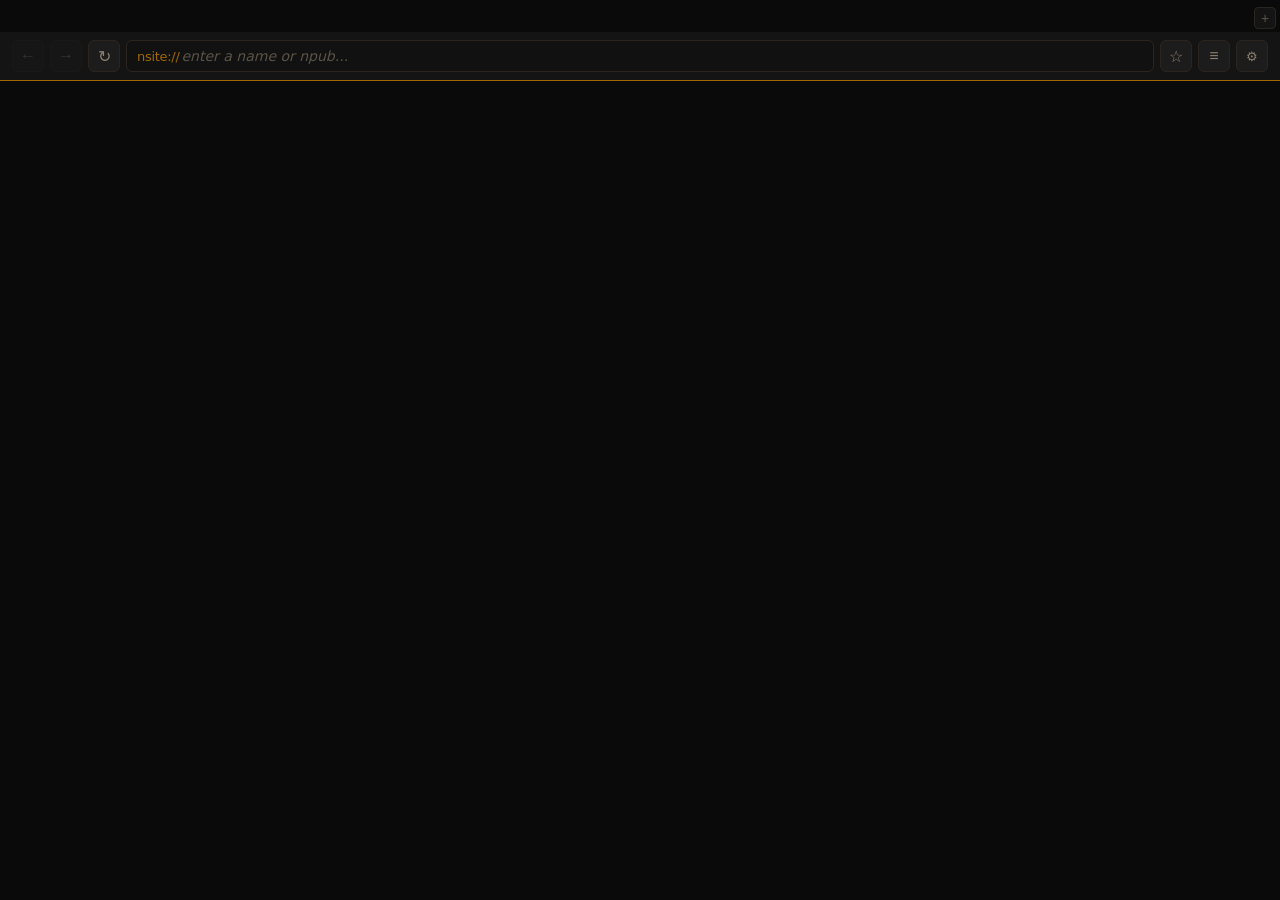
==== crates/titan-app/ui/chrome.html @ 6f721b6b "feat: tabs, dev console forwarding, overlay titlebar, doc audit Browser: - Multi-tab support — each " ====
<!DOCTYPE html>
<html lang="en">
<head>
  <meta charset="UTF-8">
  <meta name="viewport" content="width=device-width, initial-scale=1.0">
  <title>Titan</title>
  <link rel="stylesheet" href="chrome.css">
</head>
<body>
  <!-- Tab strip (top, drag region) -->
  <div id="tab-strip" data-tauri-drag-region>
    <div id="tab-list" data-tauri-drag-region></div>
    <button id="btn-new-tab" title="New Tab (Cmd+T)">+</button>
  </div>

  <div id="toolbar">
    <button id="btn-back" title="Back" disabled>&#x2190;</button>
    <button id="btn-forward" title="Forward" disabled>&#x2192;</button>
    <button id="btn-refresh" title="Refresh">&#x21BB;</button>
    <div id="address-bar-container">
      <span id="scheme-badge">nsite://</span>
      <input
        id="address-bar"
        type="text"
        spellcheck="false"
        autocomplete="off"
        placeholder="enter a name or npub..."
      >
    </div>
    <button id="btn-star" title="Bookmark (Cmd+D)">&#x2606;</button>
    <button id="btn-bookmarks" title="Bookmarks">&#x2261;</button>
    <button id="btn-settings" title="Settings" style="font-size:13px;">&#x2699;</button>
    <button id="btn-console" title="Console (Cmd+Opt+K)" style="font-size:12px;display:none;">&#x2699;</button>
  </div>
  <div id="loading-bar"></div>

  <!-- Side panel -->
  <div id="side-panel" style="display:none;">
    <div id="panel-header">
      <span id="panel-title"></span>
    </div>
    <div id="panel-content">
      <!-- Bookmarks view -->
      <div id="panel-bookmarks" style="display:none;">
        <div id="bookmarks-list"></div>
        <div id="bookmarks-empty">No bookmarks yet. Click ☆ to save a site.</div>
      </div>
      <!-- Dev console view -->
      <div id="panel-console" style="display:none;">
        <div id="console-log"></div>
      </div>
      <!-- Settings view -->
      <div id="panel-settings" style="display:none;">
        <div class="settings-section">
          <label class="settings-label">Relays</label>
          <textarea id="settings-relays" class="settings-textarea" rows="3" spellcheck="false" placeholder="wss://relay.example.com"></textarea>
          <div class="settings-hint">Nostr relays for content resolution (one per line)</div>
        </div>
        <div class="settings-section">
          <label class="settings-label">Discovery Relays</label>
          <textarea id="settings-discovery" class="settings-textarea" rows="2" spellcheck="false" placeholder="wss://purplepag.es"></textarea>
          <div class="settings-hint">NIP-65 relays for relay list lookups (one per line)</div>
        </div>
        <div class="settings-section">
          <label class="settings-label">Blossom Servers</label>
          <textarea id="settings-blossom" class="settings-textarea" rows="2" spellcheck="false" placeholder="https://blossom.example.com"></textarea>
          <div class="settings-hint">Content-addressed blob storage (one per line)</div>
        </div>
        <div class="settings-section">
          <label class="settings-label">Indexer Pubkey</label>
          <input id="settings-indexer" class="settings-input" type="text" spellcheck="false" placeholder="hex pubkey">
          <div class="settings-hint">NSIT name index publisher (hex)</div>
        </div>
        <div class="settings-section">
          <label class="settings-label">Homepage</label>
          <input id="settings-homepage" class="settings-input" type="text" spellcheck="false" placeholder="titan">
          <div class="settings-hint">Default page on startup</div>
        </div>
        <div class="settings-section">
          <button id="settings-save" class="settings-btn">Save</button>
          <button id="settings-reset" class="settings-btn-secondary">Reset to Defaults</button>
        </div>
      </div>
    </div>
  </div>

  <script src="chrome.js"></script>
</body>
</html>
---- crates/titan-app/ui/chrome.css ----
/* Titan chrome — toolbar + side panels */

:root {
  --bg-primary: #0a0a0a;
  --bg-secondary: #141414;
  --bg-tertiary: #1c1c1c;
  --bg-input: #111111;
  --amber: #d48f00;
  --amber-dim: #a06800;
  --amber-glow: #d48f0030;
  --text-primary: #e8e0d4;
  --text-secondary: #8a7f70;
  --text-muted: #5a5348;
  --border: #2a2520;
  --border-focus: #d48f0060;
  --radius: 6px;
  --toolbar-height: 52px;
  --panel-width: 280px;
  --tab-strip-height: 32px;
}

* {
  margin: 0;
  padding: 0;
  box-sizing: border-box;
}

html,
body {
  height: 100%;
  overflow: hidden;
  font-family:
    -apple-system, BlinkMacSystemFont, "Segoe UI", system-ui, sans-serif;
  background: var(--bg-primary);
  color: var(--text-primary);
  -webkit-font-smoothing: antialiased;
  user-select: none;
  -webkit-user-select: none;
  cursor: default;
}

/* ── Toolbar ── */

#toolbar {
  display: flex;
  align-items: center;
  gap: 6px;
  padding: 8px 12px;
  background: var(--bg-secondary);
}

/* toolbar buttons are interactive (not drag targets) */

#toolbar button {
  width: 32px;
  height: 32px;
  border: 1px solid var(--border);
  border-radius: var(--radius);
  background: var(--bg-tertiary);
  color: var(--text-secondary);
  font-size: 16px;
  cursor: pointer;
  display: flex;
  align-items: center;
  justify-content: center;
  transition: all 0.15s ease;
  flex-shrink: 0;
}

#toolbar button:hover:not(:disabled) {
  background: var(--bg-primary);
  color: var(--amber);
  border-color: var(--amber-dim);
}

#toolbar button:active:not(:disabled) {
  transform: scale(0.95);
}

#toolbar button:disabled {
  opacity: 0.3;
  cursor: default;
}

#address-bar-container {
  flex: 1;
  display: flex;
  align-items: center;
  background: var(--bg-input);
  border: 1px solid var(--border);
  border-radius: var(--radius);
  padding: 0 10px;
  height: 32px;
  transition:
    border-color 0.15s ease,
    box-shadow 0.15s ease;
}

#address-bar-container:focus-within {
  border-color: var(--border-focus);
  box-shadow: 0 0 0 2px var(--amber-glow);
}

#scheme-badge {
  color: var(--amber-dim);
  font-size: 13px;
  font-weight: 500;
  white-space: nowrap;
  margin-right: 2px;
  letter-spacing: -0.3px;
}

#address-bar {
  flex: 1;
  background: transparent;
  border: none;
  outline: none;
  color: var(--text-primary);
  font-size: 14px;
  font-family: "SF Mono", "Fira Code", "Cascadia Code", monospace;
  height: 100%;
}

#address-bar::placeholder {
  color: var(--text-muted);
  font-family:
    -apple-system, BlinkMacSystemFont, "Segoe UI", system-ui, sans-serif;
  font-style: italic;
}

/* Loading bar */
#loading-bar {
  height: 1px;
  background: var(--amber-dim);
  width: 100%;
}

#loading-bar.loading {
  background: var(--amber);
  width: 0%;
  animation: loading-progress 1.5s ease-in-out infinite;
}

@keyframes loading-progress {
  0% { width: 0%; }
  50% { width: 70%; }
  100% { width: 90%; }
}

#loading-bar.done {
  background: var(--amber);
  width: 100%;
  animation: loading-finish 0.4s ease forwards;
}

@keyframes loading-finish {
  0% { background: var(--amber); }
  100% { background: var(--amber-dim); }
}

/* ── Tab Strip ── */

#tab-strip {
  display: flex;
  align-items: flex-end;
  height: var(--tab-strip-height);
  background: var(--bg-primary);
  padding: 0 4px 0 78px; /* left padding for macOS traffic lights */
  overflow-x: auto;
}

#tab-strip::-webkit-scrollbar { display: none; }

#tab-list {
  display: flex;
  flex: 1;
  overflow-x: auto;
  gap: 1px;
  align-items: flex-end;
}

.tab {
  display: flex;
  align-items: center;
  height: 26px;
  padding: 0 10px;
  background: var(--bg-secondary);
  border: 1px solid var(--border);
  border-bottom: none;
  border-radius: 6px 6px 0 0;
  color: var(--text-muted);
  font-size: 11px;
  cursor: pointer;
  max-width: 180px;
  min-width: 60px;
  flex-shrink: 0;
  transition: background 0.1s, color 0.1s;
  user-select: none;
  -webkit-user-select: none;
}

.tab:hover {
  background: var(--bg-tertiary);
  color: var(--text-secondary);
}

.tab.active {
  background: var(--bg-tertiary);
  color: var(--text-primary);
  height: 28px;
}

.tab-favicon {
  width: 16px;
  height: 16px;
  border-radius: 50%;
  background: var(--amber-glow);
  color: var(--amber);
  font-size: 9px;
  font-weight: 600;
  display: flex;
  align-items: center;
  justify-content: center;
  flex-shrink: 0;
  margin-right: 6px;
}

.tab-title {
  flex: 1;
  overflow: hidden;
  text-overflow: ellipsis;
  white-space: nowrap;
}

.tab-close {
  margin-left: 6px;
  font-size: 10px;
  color: var(--text-muted);
  cursor: pointer;
  padding: 0 2px;
  border: none;
  background: none;
  opacity: 0;
  transition: opacity 0.1s, color 0.1s;
  line-height: 1;
}

.tab:hover .tab-close { opacity: 1; }
.tab-close:hover { color: #c44; }

#btn-new-tab {
  width: 22px;
  height: 22px;
  border: 1px solid var(--border);
  border-radius: 4px;
  background: var(--bg-secondary);
  color: var(--text-muted);
  font-size: 14px;
  cursor: pointer;
  margin-left: 4px;
  margin-bottom: 3px;
  flex-shrink: 0;
  display: flex;
  align-items: center;
  justify-content: center;
  transition: all 0.15s;
}

#btn-new-tab:hover {
  color: var(--amber);
  border-color: var(--amber-dim);
}

/* Panel-open state — shrink toolbar, tab strip to make room */
body.panel-open #toolbar {
  margin-right: var(--panel-width);
}

body.panel-open #loading-bar {
  margin-right: var(--panel-width);
}

body.panel-open #tab-strip {
  margin-right: var(--panel-width);
}

/* Star button */
#btn-star.bookmarked {
  color: var(--amber);
}

/* ── Side Panel ── */

#side-panel {
  position: fixed;
  top: 0;
  right: 0;
  width: var(--panel-width);
  bottom: 0;
  background: var(--bg-secondary);
  border-left: 1px solid var(--border);
  display: flex;
  flex-direction: column;
  z-index: 10;
}

#panel-header {
  display: flex;
  align-items: center;
  justify-content: space-between;
  padding: 10px 14px;
  border-bottom: 1px solid var(--border);
  flex-shrink: 0;
}

#panel-title {
  font-size: 12px;
  font-weight: 500;
  color: var(--text-muted);
  text-transform: uppercase;
  letter-spacing: 1.5px;
}

#panel-content {
  flex: 1;
  overflow-y: auto;
  padding: 8px 0;
}

/* Bookmark items in panel */
#bookmarks-empty {
  padding: 24px 16px;
  text-align: center;
  color: var(--text-muted);
  font-size: 12px;
  line-height: 1.5;
}

.bookmark-item {
  display: flex;
  align-items: center;
  padding: 8px 14px;
  cursor: pointer;
  transition: background 0.1s;
  gap: 8px;
}

.bookmark-item:hover {
  background: var(--bg-tertiary);
}

.bookmark-info {
  flex: 1;
  overflow: hidden;
}

.bookmark-title-input {
  width: 100%;
  background: transparent;
  border: 1px solid transparent;
  border-radius: 3px;
  color: var(--text-primary);
  font-size: 13px;
  font-family: inherit;
  padding: 1px 4px;
  outline: none;
  margin: -1px -4px;
}

.bookmark-title-input:hover {
  border-color: var(--border);
}

.bookmark-title-input:focus {
  background: var(--bg-input);
  border-color: var(--border-focus);
}

.bookmark-url {
  font-size: 11px;
  color: var(--text-muted);
  font-family: "SF Mono", "Fira Code", monospace;
  overflow: hidden;
  text-overflow: ellipsis;
  white-space: nowrap;
  cursor: pointer;
}

.bookmark-url:hover {
  color: var(--amber);
}

.bookmark-delete {
  background: none;
  border: none;
  color: var(--text-muted);
  cursor: pointer;
  font-size: 12px;
  padding: 2px 4px;
  flex-shrink: 0;
  transition: color 0.1s;
  opacity: 0;
}

.bookmark-item:hover .bookmark-delete {
  opacity: 1;
}

.bookmark-delete:hover {
  color: #c44;
}

/* ── Dev Console ── */

#console-log {
  padding: 8px;
  font-family: "SF Mono", "Fira Code", "Cascadia Code", monospace;
  font-size: 11px;
  line-height: 1.5;
  user-select: text;
  -webkit-user-select: text;
  cursor: text;
}

.console-entry {
  padding: 3px 6px;
  border-bottom: 1px solid var(--border);
  word-break: break-all;
  user-select: text;
  -webkit-user-select: text;
}

.console-entry.info { color: var(--text-secondary); }
.console-entry.warn { color: #cb6; }
.console-entry.error { color: #c66; }
.console-entry.debug { color: var(--text-muted); }

.console-time {
  color: var(--text-muted);
  margin-right: 6px;
}

/* ── Settings ── */

.settings-section {
  padding: 10px 14px;
}

.settings-label {
  display: block;
  font-size: 11px;
  color: var(--text-muted);
  text-transform: uppercase;
  letter-spacing: 1px;
  margin-bottom: 6px;
}

.settings-textarea,
.settings-input {
  width: 100%;
  background: var(--bg-input);
  border: 1px solid var(--border);
  border-radius: var(--radius);
  color: var(--text-primary);
  font-size: 12px;
  font-family: "SF Mono", "Fira Code", monospace;
  padding: 6px 8px;
  outline: none;
  resize: vertical;
}

.settings-textarea:focus,
.settings-input:focus {
  border-color: var(--border-focus);
}

.settings-hint {
  font-size: 10px;
  color: var(--text-muted);
  margin-top: 4px;
}

.settings-btn {
  padding: 6px 16px;
  background: var(--amber-dim);
  border: 1px solid var(--amber);
  border-radius: var(--radius);
  color: #000;
  font-size: 12px;
  font-weight: 500;
  cursor: pointer;
  margin-right: 8px;
}

.settings-btn:hover {
  background: var(--amber);
}

.settings-btn-secondary {
  padding: 6px 16px;
  background: var(--bg-tertiary);
  border: 1px solid var(--border);
  border-radius: var(--radius);
  color: var(--text-secondary);
  font-size: 12px;
  cursor: pointer;
}

.settings-btn-secondary:hover {
  color: var(--text-primary);
  border-color: var(--text-muted);
}
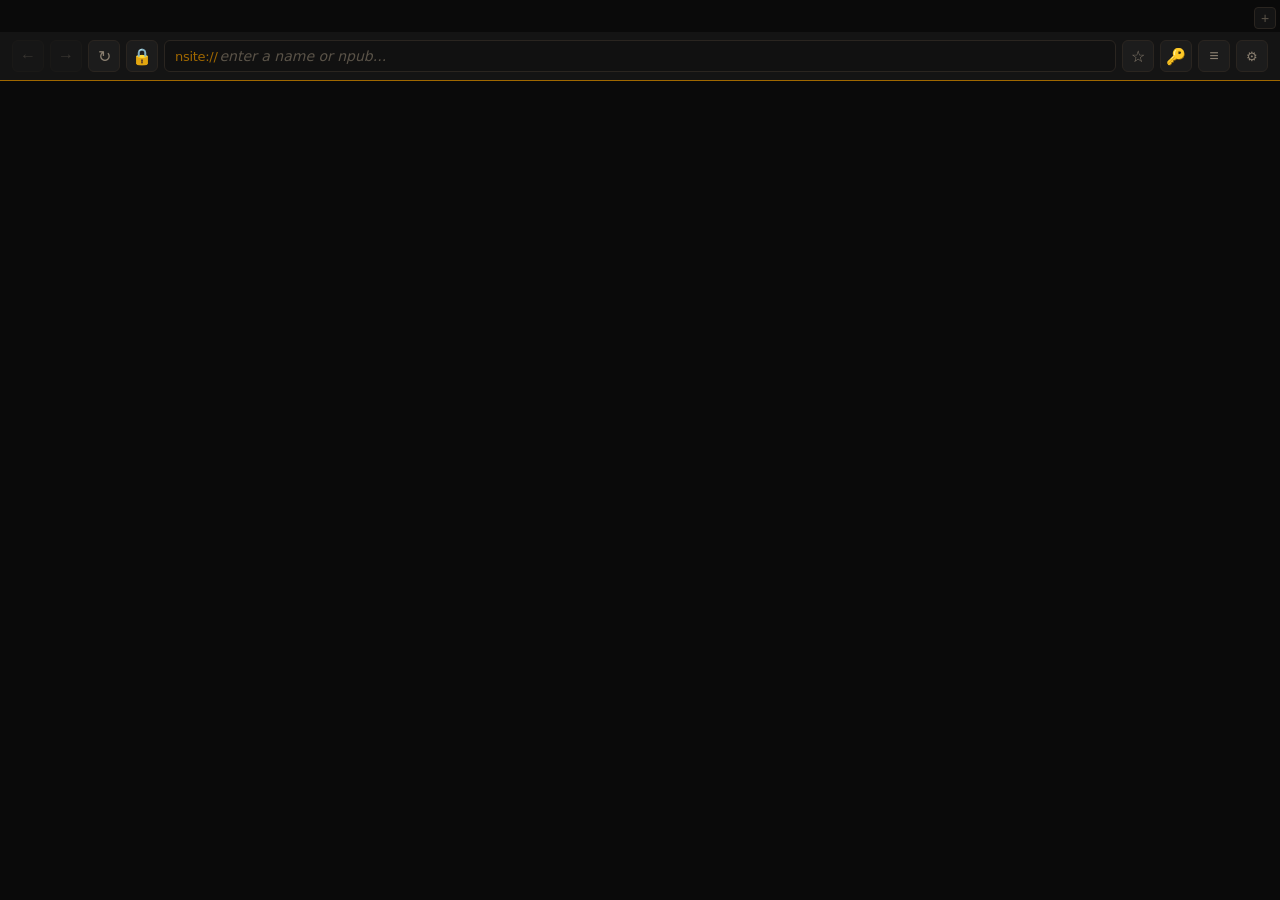
==== commit 7dfd9989: "v0.1.1: built-in signer, window.nostr, dev console REPL, auto-updater, log forwarding Built-in Nostr" ====
--- a/crates/titan-app/ui/chrome.html
+++ b/crates/titan-app/ui/chrome.html
@@ -7,6 +7,13 @@
   <link rel="stylesheet" href="chrome.css">
 </head>
 <body>
+  <!-- Update banner (hidden by default, shown when an update is available) -->
+  <div id="update-banner" style="display:none;">
+    <span id="update-banner-text">Update available</span>
+    <button id="update-banner-install">Install &amp; restart</button>
+    <button id="update-banner-dismiss" title="Dismiss">&times;</button>
+  </div>
+
   <!-- Tab strip (top, drag region) -->
   <div id="tab-strip" data-tauri-drag-region>
     <div id="tab-list" data-tauri-drag-region></div>
@@ -17,6 +24,7 @@
     <button id="btn-back" title="Back" disabled>&#x2190;</button>
     <button id="btn-forward" title="Forward" disabled>&#x2192;</button>
     <button id="btn-refresh" title="Refresh">&#x21BB;</button>
+    <button id="btn-info" data-panel="info" title="Site info">&#x1F512;</button>
     <div id="address-bar-container">
       <span id="scheme-badge">nsite://</span>
       <input
@@ -28,9 +36,10 @@
       >
     </div>
     <button id="btn-star" title="Bookmark (Cmd+D)">&#x2606;</button>
-    <button id="btn-bookmarks" title="Bookmarks">&#x2261;</button>
-    <button id="btn-settings" title="Settings" style="font-size:13px;">&#x2699;</button>
-    <button id="btn-console" title="Console (Cmd+Opt+K)" style="font-size:12px;display:none;">&#x2699;</button>
+    <button id="btn-signer" data-panel="signer" title="Signer (Nostr identity)">&#x1F511;</button>
+    <button id="btn-bookmarks" data-panel="bookmarks" title="Bookmarks">&#x2261;</button>
+    <button id="btn-settings" data-panel="settings" title="Settings" style="font-size:13px;">&#x2699;</button>
+    <button id="btn-console" data-panel="console" title="Console (Cmd+Opt+K)" style="font-size:12px;display:none;">&#x2699;</button>
   </div>
   <div id="loading-bar"></div>
 
@@ -40,6 +49,14 @@
       <span id="panel-title"></span>
     </div>
     <div id="panel-content">
+      <!-- Site info view -->
+      <div id="panel-info" style="display:none;">
+        <div id="info-content"></div>
+      </div>
+      <!-- Signer view -->
+      <div id="panel-signer" style="display:none;">
+        <div id="signer-content"></div>
+      </div>
       <!-- Bookmarks view -->
       <div id="panel-bookmarks" style="display:none;">
         <div id="bookmarks-list"></div>
@@ -48,6 +65,16 @@
       <!-- Dev console view -->
       <div id="panel-console" style="display:none;">
         <div id="console-log"></div>
+        <div id="console-input-wrap">
+          <span id="console-prompt">&gt;</span>
+          <input
+            id="console-input"
+            type="text"
+            spellcheck="false"
+            autocomplete="off"
+            placeholder="evaluate JS in active tab (e.g. await window.nostr.getPublicKey())"
+          >
+        </div>
       </div>
       <!-- Settings view -->
       <div id="panel-settings" style="display:none;">
@@ -77,6 +104,11 @@
           <div class="settings-hint">Default page on startup</div>
         </div>
         <div class="settings-section">
+          <label class="settings-label">Updates</label>
+          <div id="settings-update-status" style="font-size:11px;color:var(--text-muted);margin-bottom:6px;"></div>
+          <button id="settings-check-update" class="settings-btn-secondary">Check for updates</button>
+        </div>
+        <div class="settings-section">
           <button id="settings-save" class="settings-btn">Save</button>
           <button id="settings-reset" class="settings-btn-secondary">Reset to Defaults</button>
         </div>
--- a/crates/titan-app/ui/chrome.css
+++ b/crates/titan-app/ui/chrome.css
@@ -158,6 +158,52 @@
   100% { background: var(--amber-dim); }
 }
 
+/* ── Update Banner ── */
+
+#update-banner {
+  display: flex;
+  align-items: center;
+  gap: 8px;
+  padding: 6px 12px;
+  background: var(--amber-glow);
+  border-bottom: 1px solid var(--amber-dim);
+  color: var(--amber);
+  font-size: 11px;
+  font-weight: 500;
+  flex-shrink: 0;
+}
+
+#update-banner-text {
+  flex: 1;
+}
+
+#update-banner button {
+  background: var(--amber-dim);
+  border: 1px solid var(--amber);
+  color: #000;
+  padding: 3px 10px;
+  font-size: 10px;
+  border-radius: 3px;
+  cursor: pointer;
+  font-weight: 500;
+}
+
+#update-banner button:hover {
+  background: var(--amber);
+}
+
+#update-banner-dismiss {
+  background: transparent !important;
+  border: none !important;
+  color: var(--amber) !important;
+  font-size: 14px !important;
+  padding: 0 4px !important;
+}
+
+#update-banner-dismiss:hover {
+  color: var(--text-primary) !important;
+}
+
 /* ── Tab Strip ── */
 
 #tab-strip {
@@ -287,6 +333,13 @@
 /* Star button */
 #btn-star.bookmarked {
   color: var(--amber);
+}
+
+/* Panel button active state */
+#toolbar button.panel-active {
+  background: var(--amber-glow);
+  color: var(--amber);
+  border-color: var(--amber-dim);
 }
 
 /* ── Side Panel ── */
@@ -325,6 +378,14 @@
   flex: 1;
   overflow-y: auto;
   padding: 8px 0;
+  min-height: 0;
+}
+
+/* When the console panel is active, disable outer scroll and let the
+   inner flex layout (log + input) handle it */
+body.panel-console #panel-content {
+  overflow-y: hidden;
+  padding: 0;
 }
 
 /* Bookmark items in panel */
@@ -410,9 +471,235 @@
   color: #c44;
 }
 
+/* ── Site Info Panel ── */
+
+#info-content {
+  padding: 4px 0;
+  user-select: text;
+  -webkit-user-select: text;
+}
+
+.info-section {
+  padding: 10px 14px;
+  border-bottom: 1px solid var(--border);
+}
+
+.info-section:last-child {
+  border-bottom: none;
+}
+
+.info-label {
+  font-size: 10px;
+  color: var(--text-muted);
+  text-transform: uppercase;
+  letter-spacing: 1px;
+  margin-bottom: 4px;
+}
+
+.info-value {
+  color: var(--text-primary);
+  font-size: 13px;
+  word-break: break-all;
+  line-height: 1.4;
+}
+
+.info-value.mono {
+  font-family: "SF Mono", "Fira Code", monospace;
+}
+
+.info-value.small {
+  font-size: 11px;
+  color: var(--text-secondary);
+}
+
+.info-value a {
+  color: var(--amber);
+  text-decoration: none;
+}
+
+.info-value a:hover {
+  color: var(--text-primary);
+}
+
+.info-note {
+  font-size: 11px;
+  color: var(--text-muted);
+  font-style: italic;
+}
+
+.info-loading,
+.info-empty {
+  padding: 24px 16px;
+  text-align: center;
+  color: var(--text-muted);
+  font-size: 12px;
+}
+
+.info-link {
+  color: var(--amber);
+  font-size: 12px;
+  text-decoration: none;
+}
+
+.info-link:hover {
+  color: var(--text-primary);
+}
+
+.info-avatar {
+  display: flex;
+  justify-content: center;
+  padding: 14px 14px 6px;
+}
+
+.info-avatar img {
+  width: 64px;
+  height: 64px;
+  border-radius: 50%;
+  border: 2px solid var(--amber-dim);
+  object-fit: cover;
+}
+
+.info-relays {
+  display: flex;
+  flex-direction: column;
+  gap: 4px;
+  margin-top: 4px;
+}
+
+.info-relay {
+  display: flex;
+  align-items: center;
+  gap: 8px;
+  font-size: 11px;
+  line-height: 1.3;
+}
+
+.info-relay-marker {
+  flex-shrink: 0;
+  font-family: "SF Mono", "Fira Code", monospace;
+  font-size: 9px;
+  padding: 1px 5px;
+  border-radius: 3px;
+  text-transform: uppercase;
+  letter-spacing: 0.5px;
+  background: var(--bg-tertiary);
+  color: var(--text-muted);
+  min-width: 32px;
+  text-align: center;
+}
+
+.info-relay-marker.marker-read {
+  background: #1a2e2a;
+  color: #6b6;
+}
+
+.info-relay-marker.marker-write {
+  background: #2e2a1a;
+  color: #cb6;
+}
+
+.info-relay-url {
+  color: var(--text-secondary);
+  word-break: break-all;
+  font-family: "SF Mono", "Fira Code", monospace;
+}
+
+/* ── Signer Panel ── */
+
+#signer-content {
+  padding: 4px 0;
+  user-select: text;
+  -webkit-user-select: text;
+}
+
+.signer-btn {
+  display: block;
+  width: 100%;
+  padding: 8px 12px;
+  margin-bottom: 6px;
+  background: var(--bg-tertiary);
+  border: 1px solid var(--border);
+  border-radius: var(--radius);
+  color: var(--text-secondary);
+  font-size: 12px;
+  font-family: inherit;
+  cursor: pointer;
+  transition: all 0.15s;
+}
+
+.signer-btn:last-child {
+  margin-bottom: 0;
+}
+
+.signer-btn:hover {
+  color: var(--amber);
+  border-color: var(--amber-dim);
+}
+
+.signer-btn-primary {
+  background: var(--amber-dim);
+  border-color: var(--amber);
+  color: #000;
+  font-weight: 500;
+}
+
+.signer-btn-primary:hover {
+  background: var(--amber);
+  color: #000;
+}
+
+.signer-btn-secondary {
+  background: transparent;
+}
+
+.signer-btn-danger {
+  border-color: #3a2020;
+  color: #c88;
+}
+
+.signer-btn-danger:hover {
+  background: #3a2020;
+  border-color: #c44;
+  color: #e88;
+}
+
+.signer-input {
+  width: 100%;
+  background: var(--bg-input);
+  border: 1px solid var(--border);
+  border-radius: var(--radius);
+  color: var(--text-primary);
+  font-size: 12px;
+  font-family: "SF Mono", "Fira Code", monospace;
+  padding: 8px 10px;
+  outline: none;
+  margin-bottom: 8px;
+}
+
+.signer-input:focus {
+  border-color: var(--border-focus);
+}
+
+.signer-actions {
+  display: flex;
+  gap: 6px;
+}
+
+.signer-actions .signer-btn {
+  flex: 1;
+}
+
 /* ── Dev Console ── */
 
+#panel-console {
+  display: flex;
+  flex-direction: column;
+  height: 100%;
+}
+
 #console-log {
+  flex: 1;
+  overflow-y: auto;
   padding: 8px;
   font-family: "SF Mono", "Fira Code", "Cascadia Code", monospace;
   font-size: 11px;
@@ -422,6 +709,81 @@
   cursor: text;
 }
 
+#console-input-wrap {
+  display: flex;
+  align-items: center;
+  gap: 6px;
+  padding: 6px 10px;
+  border-top: 1px solid var(--border);
+  background: var(--bg-input);
+  flex-shrink: 0;
+}
+
+#console-prompt {
+  color: var(--amber);
+  font-family: "SF Mono", "Fira Code", monospace;
+  font-size: 12px;
+  font-weight: 600;
+}
+
+#console-input {
+  flex: 1;
+  background: transparent;
+  border: none;
+  color: var(--text-primary);
+  font-family: "SF Mono", "Fira Code", monospace;
+  font-size: 11px;
+  outline: none;
+  padding: 4px 0;
+}
+
+#console-input::placeholder {
+  color: var(--text-muted);
+  font-family: -apple-system, BlinkMacSystemFont, "Segoe UI", system-ui, sans-serif;
+  font-style: italic;
+  font-size: 10px;
+}
+
+.console-entry.eval-input {
+  color: var(--text-primary);
+  border-bottom: none;
+  padding-bottom: 0;
+}
+
+.console-entry.eval-result {
+  border-bottom: 1px solid var(--border);
+  padding-top: 0;
+}
+
+.console-entry.eval-result.error {
+  color: #c66;
+}
+
+.console-entry.rust {
+  border-left: 2px solid var(--amber-dim);
+  padding-left: 6px;
+}
+
+.console-rust-tag {
+  color: var(--amber);
+  font-weight: 600;
+  margin-left: 4px;
+  user-select: none;
+  -webkit-user-select: none;
+}
+
+.console-rust-target {
+  color: var(--text-muted);
+  font-size: 10px;
+}
+
+/* Eval prompt/result prefixes (>, ←, !) are not copyable */
+.console-entry.eval-input .console-time,
+.console-entry.eval-result .console-time {
+  user-select: none;
+  -webkit-user-select: none;
+}
+
 .console-entry {
   padding: 3px 6px;
   border-bottom: 1px solid var(--border);
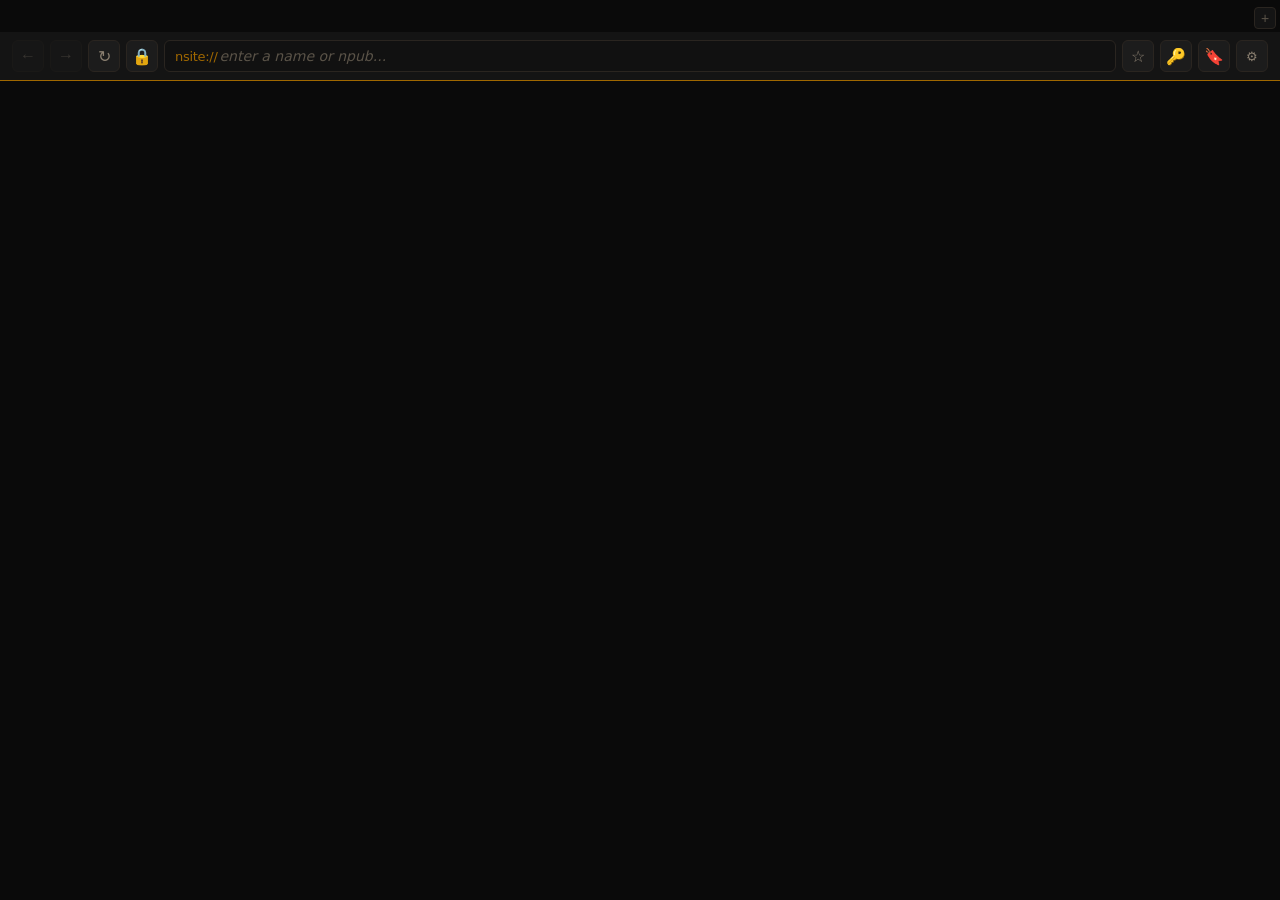
==== commit 4b083301: "v0.1.5: security hardening, audit log, CSP lockdown, Windows fix Security audit + fixes: - Fix javas" ====
--- a/crates/titan-app/ui/chrome.html
+++ b/crates/titan-app/ui/chrome.html
@@ -7,6 +7,62 @@
   <link rel="stylesheet" href="chrome.css">
 </head>
 <body>
+  <!-- Signer approval modal (hidden by default) -->
+  <div id="signer-modal-backdrop" style="display:none;">
+    <div id="signer-modal">
+      <div id="signer-modal-header">
+        <div id="signer-modal-title">Approval required</div>
+        <div id="signer-modal-queue" style="display:none;"></div>
+      </div>
+      <div id="signer-modal-body">
+        <div id="signer-modal-site" class="signer-modal-row">
+          <div class="signer-modal-label">Site</div>
+          <div class="signer-modal-value" id="signer-modal-site-value"></div>
+        </div>
+        <div class="signer-modal-row">
+          <div class="signer-modal-label">Method</div>
+          <div class="signer-modal-value" id="signer-modal-method-value"></div>
+        </div>
+        <div id="signer-modal-kind-row" class="signer-modal-row" style="display:none;">
+          <div class="signer-modal-label">Kind</div>
+          <div class="signer-modal-value" id="signer-modal-kind-value"></div>
+        </div>
+        <div id="signer-modal-warning" class="signer-modal-warning" style="display:none;"></div>
+        <div id="signer-modal-content-row" class="signer-modal-row" style="display:none;">
+          <div class="signer-modal-label">Content</div>
+          <pre class="signer-modal-pre" id="signer-modal-content-value"></pre>
+        </div>
+        <div id="signer-modal-tags-row" class="signer-modal-row" style="display:none;">
+          <div class="signer-modal-label">Tags</div>
+          <pre class="signer-modal-pre" id="signer-modal-tags-value"></pre>
+        </div>
+        <div id="signer-modal-pubkey-row" class="signer-modal-row" style="display:none;">
+          <div class="signer-modal-label">Counter-party</div>
+          <div class="signer-modal-value mono small" id="signer-modal-pubkey-value"></div>
+        </div>
+        <details class="signer-modal-details" id="signer-modal-raw-wrap" style="display:none;">
+          <summary>Raw request</summary>
+          <pre class="signer-modal-pre" id="signer-modal-raw-value"></pre>
+        </details>
+      </div>
+      <div id="signer-modal-footer">
+        <div class="signer-modal-scope-row">
+          <label class="signer-modal-scope-label">Scope:</label>
+          <select id="signer-modal-scope">
+            <option value="allow_once" selected>Allow once</option>
+            <option value="allow_session">Allow for session</option>
+            <option value="allow_always">Always allow</option>
+          </select>
+        </div>
+        <div class="signer-modal-actions">
+          <button id="signer-modal-deny" class="signer-modal-btn signer-modal-btn-deny">Deny</button>
+          <button id="signer-modal-deny-always" class="signer-modal-btn signer-modal-btn-deny-always">Deny always</button>
+          <button id="signer-modal-approve" class="signer-modal-btn signer-modal-btn-approve">Approve</button>
+        </div>
+      </div>
+    </div>
+  </div>
+
   <!-- Update banner (hidden by default, shown when an update is available) -->
   <div id="update-banner" style="display:none;">
     <span id="update-banner-text">Update available</span>
@@ -37,7 +93,7 @@
     </div>
     <button id="btn-star" title="Bookmark (Cmd+D)">&#x2606;</button>
     <button id="btn-signer" data-panel="signer" title="Signer (Nostr identity)">&#x1F511;</button>
-    <button id="btn-bookmarks" data-panel="bookmarks" title="Bookmarks">&#x2261;</button>
+    <button id="btn-bookmarks" data-panel="bookmarks" title="Bookmarks">&#x1F516;</button>
     <button id="btn-settings" data-panel="settings" title="Settings" style="font-size:13px;">&#x2699;</button>
     <button id="btn-console" data-panel="console" title="Console (Cmd+Opt+K)" style="font-size:12px;display:none;">&#x2699;</button>
   </div>
@@ -109,6 +165,13 @@
           <button id="settings-check-update" class="settings-btn-secondary">Check for updates</button>
         </div>
         <div class="settings-section">
+          <label class="settings-label">Developer</label>
+          <div style="font-size:11px;color:var(--text-muted);margin-bottom:6px;">
+            Evaluate JavaScript in the active tab and inspect logs from Titan internals.
+          </div>
+          <button id="settings-open-console" class="settings-btn-secondary">Open developer console</button>
+        </div>
+        <div class="settings-section">
           <button id="settings-save" class="settings-btn">Save</button>
           <button id="settings-reset" class="settings-btn-secondary">Reset to Defaults</button>
         </div>
@@ -116,6 +179,7 @@
     </div>
   </div>
 
+  <script src="helpers.js"></script>
   <script src="chrome.js"></script>
 </body>
 </html>
--- a/crates/titan-app/ui/chrome.css
+++ b/crates/titan-app/ui/chrome.css
@@ -158,6 +158,229 @@
   100% { background: var(--amber-dim); }
 }
 
+/* ── Signer Approval Modal ── */
+
+#signer-modal-backdrop {
+  position: fixed;
+  top: 0;
+  left: 0;
+  right: 0;
+  bottom: 0;
+  background: rgba(0, 0, 0, 0.75);
+  z-index: 100;
+  display: flex;
+  align-items: center;
+  justify-content: center;
+  -webkit-backdrop-filter: blur(4px);
+  backdrop-filter: blur(4px);
+}
+
+#signer-modal {
+  width: min(560px, 90vw);
+  max-height: 86vh;
+  background: var(--bg-secondary);
+  border: 1px solid var(--amber-dim);
+  border-radius: var(--radius);
+  box-shadow: 0 12px 48px rgba(0, 0, 0, 0.8);
+  display: flex;
+  flex-direction: column;
+  overflow: hidden;
+}
+
+#signer-modal-header {
+  padding: 14px 16px;
+  border-bottom: 1px solid var(--border);
+  display: flex;
+  align-items: center;
+  justify-content: space-between;
+}
+
+#signer-modal-title {
+  color: var(--amber);
+  font-size: 13px;
+  text-transform: uppercase;
+  letter-spacing: 2px;
+  font-weight: 500;
+}
+
+#signer-modal-queue {
+  color: var(--text-muted);
+  font-size: 11px;
+}
+
+#signer-modal-body {
+  flex: 1;
+  overflow-y: auto;
+  padding: 12px 16px;
+}
+
+.signer-modal-row {
+  padding: 8px 0;
+  border-bottom: 1px solid var(--border);
+}
+
+.signer-modal-row:last-child {
+  border-bottom: none;
+}
+
+.signer-modal-label {
+  font-size: 10px;
+  color: var(--text-muted);
+  text-transform: uppercase;
+  letter-spacing: 1px;
+  margin-bottom: 4px;
+}
+
+.signer-modal-value {
+  color: var(--text-primary);
+  font-size: 13px;
+  word-break: break-all;
+  user-select: text;
+  -webkit-user-select: text;
+}
+
+.signer-modal-value.mono {
+  font-family: "SF Mono", "Fira Code", monospace;
+}
+
+.signer-modal-value.small {
+  font-size: 11px;
+}
+
+.signer-modal-pre {
+  background: var(--bg-input);
+  border: 1px solid var(--border);
+  border-radius: 4px;
+  padding: 8px 10px;
+  font-family: "SF Mono", "Fira Code", monospace;
+  font-size: 11px;
+  color: var(--text-secondary);
+  max-height: 180px;
+  overflow: auto;
+  white-space: pre-wrap;
+  word-break: break-all;
+  margin: 0;
+  user-select: text;
+  -webkit-user-select: text;
+}
+
+.signer-modal-warning {
+  background: #3a2a1a;
+  border: 1px solid #5a3a1a;
+  border-radius: 4px;
+  padding: 8px 12px;
+  color: #e8b968;
+  font-size: 12px;
+  line-height: 1.4;
+  margin: 8px 0;
+}
+
+.signer-modal-details {
+  margin-top: 8px;
+}
+
+.signer-modal-details summary {
+  color: var(--text-muted);
+  font-size: 11px;
+  cursor: pointer;
+  list-style: none;
+  user-select: none;
+  -webkit-user-select: none;
+}
+
+.signer-modal-details summary::-webkit-details-marker { display: none; }
+
+.signer-modal-details summary::before {
+  content: '▸ ';
+  color: var(--text-muted);
+}
+
+.signer-modal-details[open] summary::before {
+  content: '▾ ';
+}
+
+#signer-modal-footer {
+  padding: 12px 16px;
+  border-top: 1px solid var(--border);
+  background: var(--bg-primary);
+}
+
+.signer-modal-scope-row {
+  display: flex;
+  align-items: center;
+  gap: 8px;
+  margin-bottom: 10px;
+}
+
+.signer-modal-scope-label {
+  color: var(--text-muted);
+  font-size: 11px;
+}
+
+#signer-modal-scope {
+  flex: 1;
+  background: var(--bg-input);
+  border: 1px solid var(--border);
+  border-radius: 4px;
+  color: var(--text-primary);
+  font-family: inherit;
+  font-size: 12px;
+  padding: 5px 8px;
+  outline: none;
+}
+
+#signer-modal-scope:focus {
+  border-color: var(--border-focus);
+}
+
+.signer-modal-actions {
+  display: flex;
+  gap: 6px;
+}
+
+.signer-modal-btn {
+  flex: 1;
+  padding: 8px 12px;
+  border-radius: 4px;
+  font-size: 12px;
+  font-weight: 500;
+  cursor: pointer;
+  border: 1px solid var(--border);
+  font-family: inherit;
+  transition: all 0.15s;
+}
+
+.signer-modal-btn-approve {
+  background: var(--amber-dim);
+  border-color: var(--amber);
+  color: #000;
+  flex: 1.5;
+}
+
+.signer-modal-btn-approve:hover {
+  background: var(--amber);
+}
+
+.signer-modal-btn-deny {
+  background: var(--bg-tertiary);
+  color: var(--text-secondary);
+}
+
+.signer-modal-btn-deny:hover {
+  color: var(--text-primary);
+}
+
+.signer-modal-btn-deny-always {
+  background: var(--bg-tertiary);
+  border-color: #3a2020;
+  color: #c88;
+}
+
+.signer-modal-btn-deny-always:hover {
+  background: #3a2020;
+  color: #e88;
+}
+
 /* ── Update Banner ── */
 
 #update-banner {
@@ -327,6 +550,10 @@
 }
 
 body.panel-open #tab-strip {
+  margin-right: var(--panel-width);
+}
+
+body.panel-open #update-banner {
   margin-right: var(--panel-width);
 }
 
@@ -689,16 +916,170 @@
   flex: 1;
 }
 
+/* ── Signer Permissions List ── */
+
+.signer-perm-site {
+  margin-bottom: 10px;
+  padding: 8px 10px;
+  background: var(--bg-input);
+  border: 1px solid var(--border);
+  border-radius: 4px;
+}
+
+.signer-perm-site-header {
+  display: flex;
+  align-items: center;
+  justify-content: space-between;
+  margin-bottom: 6px;
+}
+
+.signer-perm-site-name {
+  color: var(--amber);
+  font-size: 12px;
+  font-family: "SF Mono", "Fira Code", monospace;
+  font-weight: 500;
+}
+
+.signer-perm-revoke-all {
+  background: transparent;
+  border: none;
+  color: var(--text-muted);
+  font-size: 10px;
+  cursor: pointer;
+  padding: 0;
+}
+
+.signer-perm-revoke-all:hover {
+  color: #c88;
+}
+
+.signer-perm-item {
+  display: flex;
+  align-items: center;
+  gap: 8px;
+  padding: 3px 0;
+  font-size: 11px;
+}
+
+.signer-perm-method {
+  flex: 1;
+  color: var(--text-secondary);
+  font-family: "SF Mono", "Fira Code", monospace;
+}
+
+.signer-perm-scope {
+  font-size: 10px;
+  text-transform: uppercase;
+  letter-spacing: 0.5px;
+}
+
+.signer-perm-revoke {
+  background: transparent;
+  border: none;
+  color: var(--text-muted);
+  font-size: 14px;
+  cursor: pointer;
+  padding: 0 4px;
+  line-height: 1;
+}
+
+.signer-perm-revoke:hover {
+  color: #c44;
+}
+
+/* ── Signer Audit Log ── */
+
+.signer-audit-header {
+  display: flex;
+  align-items: center;
+  justify-content: space-between;
+}
+
+.signer-audit-clear {
+  background: transparent;
+  border: none;
+  color: var(--text-muted);
+  font-size: 10px;
+  cursor: pointer;
+  padding: 0;
+  text-transform: uppercase;
+  letter-spacing: 0.5px;
+}
+
+.signer-audit-clear:hover {
+  color: #c88;
+}
+
+.signer-audit-entry {
+  padding: 6px 10px;
+  margin-bottom: 4px;
+  background: var(--bg-input);
+  border: 1px solid var(--border);
+  border-radius: 4px;
+  font-size: 11px;
+}
+
+.signer-audit-row1 {
+  display: flex;
+  align-items: center;
+  justify-content: space-between;
+  margin-bottom: 2px;
+}
+
+.signer-audit-site {
+  color: var(--amber);
+  font-family: "SF Mono", "Fira Code", monospace;
+  font-size: 11px;
+}
+
+.signer-audit-time {
+  color: var(--text-muted);
+  font-size: 10px;
+}
+
+.signer-audit-row2 {
+  display: flex;
+  align-items: center;
+  justify-content: space-between;
+}
+
+.signer-audit-method {
+  color: var(--text-secondary);
+  font-family: "SF Mono", "Fira Code", monospace;
+  font-size: 10px;
+}
+
+.signer-audit-outcome {
+  font-size: 10px;
+  text-transform: uppercase;
+  letter-spacing: 0.3px;
+}
+
 /* ── Dev Console ── */
 
-#panel-console {
-  display: flex;
+/* When the console panel is active, pin the panel to all edges of
+   #panel-content using absolute positioning so it has a guaranteed
+   bounded height regardless of what flex math might be happening in
+   the ancestors. Inside, #console-log flexes to fill and scrolls,
+   and the REPL input stays pinned at the bottom. */
+
+body.panel-console #panel-content {
+  position: relative;
+}
+
+body.panel-console #panel-console {
+  position: absolute;
+  top: 0;
+  left: 0;
+  right: 0;
+  bottom: 0;
+  display: flex !important;
   flex-direction: column;
-  height: 100%;
 }
 
 #console-log {
   flex: 1;
+  min-height: 0;
   overflow-y: auto;
   padding: 8px;
   font-family: "SF Mono", "Fira Code", "Cascadia Code", monospace;
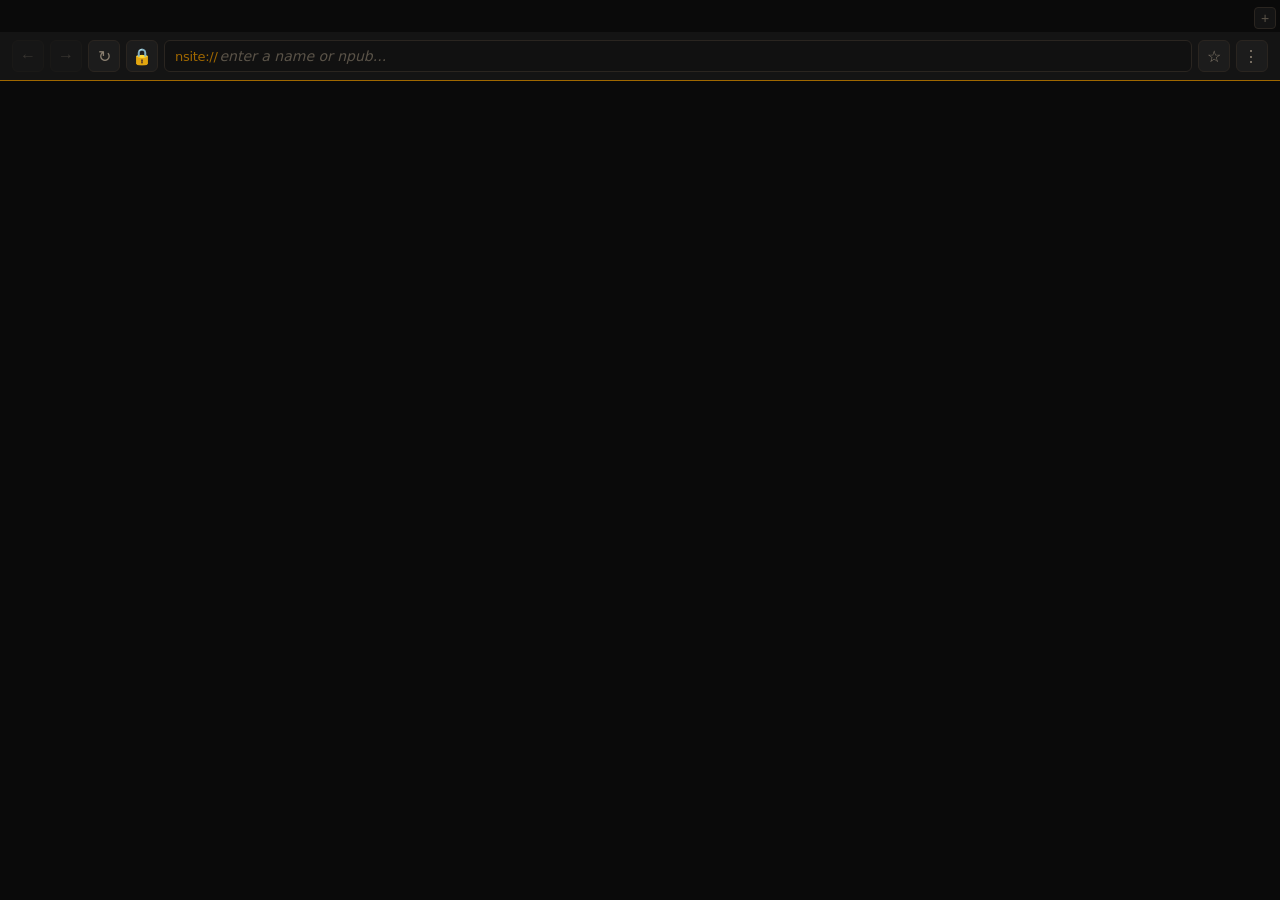
==== commit c4b9fcc0: "v0.1.8: site info redesign, kebab menu, Blossom servers in info panel Site info panel redesign: - Th" ====
--- a/crates/titan-app/ui/chrome.html
+++ b/crates/titan-app/ui/chrome.html
@@ -92,19 +92,31 @@
       >
     </div>
     <button id="btn-star" title="Bookmark (Cmd+D)">&#x2606;</button>
-    <button id="btn-signer" data-panel="signer" title="Signer (Nostr identity)">&#x1F511;</button>
-    <button id="btn-bookmarks" data-panel="bookmarks" title="Bookmarks">&#x1F516;</button>
-    <button id="btn-settings" data-panel="settings" title="Settings" style="font-size:13px;">&#x2699;</button>
-    <button id="btn-console" data-panel="console" title="Console (Cmd+Opt+K)" style="font-size:12px;display:none;">&#x2699;</button>
+    <button id="btn-menu" title="Menu">&#x22EE;</button>
   </div>
   <div id="loading-bar"></div>
 
   <!-- Side panel -->
   <div id="side-panel" style="display:none;">
+    <!-- Drag handle on the left edge: click + drag to resize the
+         side panel (and, inversely, shrink the content webview). -->
+    <div id="side-panel-resize" title="Drag to resize"></div>
     <div id="panel-header">
       <span id="panel-title"></span>
     </div>
     <div id="panel-content">
+      <!-- Menu view -->
+      <div id="panel-menu" style="display:none;">
+        <button class="menu-item" data-action="signer"><span class="menu-icon">&#x1F511;</span>Signer</button>
+        <button class="menu-item" data-action="bookmarks"><span class="menu-icon">&#x1F516;</span>Bookmarks</button>
+        <div class="menu-separator"></div>
+        <button class="menu-item" data-action="info"><span class="menu-icon">&#x1F512;</span>Site info</button>
+        <div class="menu-separator"></div>
+        <button class="menu-item" data-action="settings"><span class="menu-icon">&#x2699;</span>Settings</button>
+        <button class="menu-item" data-action="console"><span class="menu-icon">&#x1F527;</span>Developer tools<span class="menu-shortcut" id="menu-console-shortcut"></span></button>
+        <div class="menu-separator"></div>
+        <button class="menu-item" data-action="check-update"><span class="menu-icon">&#x21BB;</span>Check for updates</button>
+      </div>
       <!-- Site info view -->
       <div id="panel-info" style="display:none;">
         <div id="info-content"></div>
@@ -120,16 +132,128 @@
       </div>
       <!-- Dev console view -->
       <div id="panel-console" style="display:none;">
-        <div id="console-log"></div>
-        <div id="console-input-wrap">
-          <span id="console-prompt">&gt;</span>
-          <input
-            id="console-input"
-            type="text"
-            spellcheck="false"
-            autocomplete="off"
-            placeholder="evaluate JS in active tab (e.g. await window.nostr.getPublicKey())"
-          >
+        <!-- Tab strip for logs / network / application -->
+        <div id="devtools-tabs">
+          <button class="devtools-tab active" data-devtools-tab="logs">Logs</button>
+          <button class="devtools-tab" data-devtools-tab="network">
+            Network
+            <span id="devtools-network-count" class="devtools-tab-badge" style="display:none;">0</span>
+          </button>
+          <button class="devtools-tab" data-devtools-tab="application">Application</button>
+          <div class="devtools-tab-actions">
+            <button id="devtools-clear" class="devtools-tab-action" title="Clear current tab">Clear</button>
+          </div>
+        </div>
+
+        <!-- Logs + JS REPL (existing) -->
+        <div id="devtools-tab-logs" class="devtools-tab-body">
+          <div id="logs-toolbar">
+            <select id="logs-level-filter" title="Minimum log level">
+              <option value="all">All</option>
+              <option value="debug">Debug+</option>
+              <option value="info" selected>Info+</option>
+              <option value="warn">Warn+</option>
+              <option value="error">Errors</option>
+            </select>
+            <input
+              type="text"
+              id="logs-target-filter"
+              placeholder="filter by source (e.g. titan_resolver)"
+              spellcheck="false"
+              autocomplete="off"
+            >
+            <span id="logs-hidden-count"></span>
+          </div>
+          <div id="console-log"></div>
+          <div id="console-input-wrap">
+            <span id="console-prompt">&gt;</span>
+            <input
+              id="console-input"
+              type="text"
+              spellcheck="false"
+              autocomplete="off"
+              placeholder="evaluate JS in active tab (e.g. await window.nostr.getPublicKey())"
+            >
+          </div>
+        </div>
+
+        <!-- Network: request log with copy-as-cURL -->
+        <div id="devtools-tab-network" class="devtools-tab-body" style="display:none;">
+          <div id="network-toolbar">
+            <label class="network-record-label">
+              <input type="checkbox" id="network-record" checked>
+              Record
+            </label>
+            <span id="network-filter-wrap">
+              <input
+                type="text"
+                id="network-filter"
+                placeholder="filter by URL"
+                spellcheck="false"
+                autocomplete="off"
+              >
+            </span>
+            <span id="network-stats"></span>
+          </div>
+          <div id="network-table-wrap">
+            <table id="network-table">
+              <thead>
+                <tr>
+                  <th class="col-method">Method</th>
+                  <th class="col-status">Status</th>
+                  <th class="col-url">URL</th>
+                  <th class="col-type">Type</th>
+                  <th class="col-time">Time</th>
+                </tr>
+              </thead>
+              <tbody id="network-table-body"></tbody>
+            </table>
+            <div id="network-empty">
+              No network activity yet. Navigate or interact with the page.
+            </div>
+          </div>
+          <div id="network-detail" style="display:none;"></div>
+        </div>
+
+        <!-- Application: local/session storage + cookies -->
+        <div id="devtools-tab-application" class="devtools-tab-body" style="display:none;">
+          <div id="application-toolbar">
+            <button id="application-refresh" class="devtools-tab-action">Refresh</button>
+            <span id="application-origin" class="application-origin-label"></span>
+          </div>
+          <div class="application-section">
+            <div class="application-section-header">
+              <span>Local Storage</span>
+              <button class="application-clear-all" data-clear="localStorage">Clear all</button>
+            </div>
+            <table class="application-table" id="application-local">
+              <thead><tr><th>Key</th><th>Value</th><th></th></tr></thead>
+              <tbody></tbody>
+            </table>
+            <div class="application-empty" data-for="localStorage">empty</div>
+          </div>
+          <div class="application-section">
+            <div class="application-section-header">
+              <span>Session Storage</span>
+              <button class="application-clear-all" data-clear="sessionStorage">Clear all</button>
+            </div>
+            <table class="application-table" id="application-session">
+              <thead><tr><th>Key</th><th>Value</th><th></th></tr></thead>
+              <tbody></tbody>
+            </table>
+            <div class="application-empty" data-for="sessionStorage">empty</div>
+          </div>
+          <div class="application-section">
+            <div class="application-section-header">
+              <span>Cookies</span>
+              <button class="application-clear-all" data-clear="cookies">Clear all</button>
+            </div>
+            <table class="application-table" id="application-cookies">
+              <thead><tr><th>Name</th><th>Value</th><th></th></tr></thead>
+              <tbody></tbody>
+            </table>
+            <div class="application-empty" data-for="cookies">empty</div>
+          </div>
         </div>
       </div>
       <!-- Settings view -->
@@ -158,18 +282,6 @@
           <label class="settings-label">Homepage</label>
           <input id="settings-homepage" class="settings-input" type="text" spellcheck="false" placeholder="titan">
           <div class="settings-hint">Default page on startup</div>
-        </div>
-        <div class="settings-section">
-          <label class="settings-label">Updates</label>
-          <div id="settings-update-status" style="font-size:11px;color:var(--text-muted);margin-bottom:6px;"></div>
-          <button id="settings-check-update" class="settings-btn-secondary">Check for updates</button>
-        </div>
-        <div class="settings-section">
-          <label class="settings-label">Developer</label>
-          <div style="font-size:11px;color:var(--text-muted);margin-bottom:6px;">
-            Evaluate JavaScript in the active tab and inspect logs from Titan internals.
-          </div>
-          <button id="settings-open-console" class="settings-btn-secondary">Open developer console</button>
         </div>
         <div class="settings-section">
           <button id="settings-save" class="settings-btn">Save</button>
--- a/crates/titan-app/ui/chrome.css
+++ b/crates/titan-app/ui/chrome.css
@@ -562,11 +562,74 @@
   color: var(--amber);
 }
 
-/* Panel button active state */
+/* Panel button active state — applies to info btn and menu btn when
+   their corresponding panel is open */
 #toolbar button.panel-active {
   background: var(--amber-glow);
   color: var(--amber);
   border-color: var(--amber-dim);
+}
+
+/* ── Kebab Menu (renders in the side panel) ── */
+
+#btn-menu {
+  font-size: 18px;
+  letter-spacing: 2px;
+}
+
+#panel-menu {
+  padding: 6px 0;
+}
+
+.menu-item {
+  display: flex;
+  align-items: center;
+  gap: 10px;
+  width: 100%;
+  padding: 10px 14px;
+  background: transparent;
+  border: none;
+  color: var(--text-secondary);
+  font-size: 12px;
+  font-family: -apple-system, BlinkMacSystemFont, "Segoe UI", system-ui, sans-serif;
+  cursor: pointer;
+  text-align: left;
+  line-height: 1.3;
+}
+
+.menu-item:hover {
+  background: var(--bg-tertiary);
+  color: var(--text-primary);
+}
+
+.menu-item:active {
+  background: var(--amber-glow);
+  color: var(--amber);
+}
+
+.menu-icon {
+  width: 18px;
+  text-align: center;
+  font-size: 13px;
+  flex-shrink: 0;
+}
+
+.menu-shortcut {
+  margin-left: auto;
+  font-size: 10px;
+  color: var(--text-muted);
+  padding: 2px 6px;
+  background: var(--bg-primary);
+  border: 1px solid var(--border);
+  border-radius: 3px;
+  letter-spacing: 0.3px;
+  font-family: -apple-system, BlinkMacSystemFont, system-ui, sans-serif;
+}
+
+.menu-separator {
+  height: 1px;
+  background: var(--border);
+  margin: 4px 10px;
 }
 
 /* ── Side Panel ── */
@@ -584,6 +647,40 @@
   z-index: 10;
 }
 
+/* Drag handle for resizing the side panel. Sits on the inside of the
+   left edge so it can overlap the border-left without the resize
+   cursor ending at the 1px line. */
+#side-panel-resize {
+  position: absolute;
+  top: 0;
+  bottom: 0;
+  left: -3px;
+  width: 6px;
+  cursor: ew-resize;
+  z-index: 11;
+  /* Invisible by default; a subtle amber hint shows on hover. */
+  background: transparent;
+  transition: background 80ms ease;
+}
+
+#side-panel-resize:hover,
+#side-panel-resize.dragging {
+  background: var(--amber-dim);
+}
+
+body.panel-resizing {
+  /* Force the ew-resize cursor across the entire window while the
+     user is dragging, otherwise it reverts to the default when the
+     mouse leaves the 6px handle strip. */
+  cursor: ew-resize !important;
+  user-select: none;
+  -webkit-user-select: none;
+}
+
+body.panel-resizing * {
+  cursor: ew-resize !important;
+}
+
 #panel-header {
   display: flex;
   align-items: center;
@@ -706,53 +803,7 @@
   -webkit-user-select: text;
 }
 
-.info-section {
-  padding: 10px 14px;
-  border-bottom: 1px solid var(--border);
-}
-
-.info-section:last-child {
-  border-bottom: none;
-}
-
-.info-label {
-  font-size: 10px;
-  color: var(--text-muted);
-  text-transform: uppercase;
-  letter-spacing: 1px;
-  margin-bottom: 4px;
-}
-
-.info-value {
-  color: var(--text-primary);
-  font-size: 13px;
-  word-break: break-all;
-  line-height: 1.4;
-}
-
-.info-value.mono {
-  font-family: "SF Mono", "Fira Code", monospace;
-}
-
-.info-value.small {
-  font-size: 11px;
-  color: var(--text-secondary);
-}
-
-.info-value a {
-  color: var(--amber);
-  text-decoration: none;
-}
-
-.info-value a:hover {
-  color: var(--text-primary);
-}
-
-.info-note {
-  font-size: 11px;
-  color: var(--text-muted);
-  font-style: italic;
-}
+/* ── Site Info: shared primitives ── */
 
 .info-loading,
 .info-empty {
@@ -762,46 +813,172 @@
   font-size: 12px;
 }
 
-.info-link {
-  color: var(--amber);
-  font-size: 12px;
-  text-decoration: none;
-}
-
-.info-link:hover {
-  color: var(--text-primary);
-}
-
-.info-avatar {
+.info-note {
+  font-size: 11px;
+  color: var(--text-muted);
+  font-style: italic;
+  padding: 6px 14px;
+}
+
+/* ── Site Info: identity card (top) ── */
+
+.info-identity {
+  padding: 16px 14px;
+  border-bottom: 1px solid var(--border);
+  text-align: center;
+}
+
+.info-identity-avatar {
   display: flex;
   justify-content: center;
-  padding: 14px 14px 6px;
-}
-
-.info-avatar img {
-  width: 64px;
-  height: 64px;
+  margin-bottom: 10px;
+}
+
+.info-identity-avatar img {
+  width: 56px;
+  height: 56px;
   border-radius: 50%;
   border: 2px solid var(--amber-dim);
   object-fit: cover;
 }
 
-.info-relays {
+.info-identity-name {
+  color: var(--amber);
+  font-size: 18px;
+  font-weight: 500;
+  line-height: 1.3;
+}
+
+.info-identity-author {
+  color: var(--text-muted);
+  font-size: 11px;
+  margin-top: 2px;
+}
+
+.info-identity-npub {
+  color: var(--text-secondary);
+  font-family: "SF Mono", "Fira Code", monospace;
+  font-size: 10px;
+  margin-top: 4px;
+  word-break: break-all;
+}
+
+.info-identity-about {
+  color: var(--text-secondary);
+  font-size: 12px;
+  line-height: 1.4;
+  margin-top: 8px;
+  white-space: pre-wrap;
+  text-align: left;
+}
+
+/* ── Site Info: freshness + provenance (middle) ── */
+
+.info-meta {
+  padding: 10px 14px;
+  border-bottom: 1px solid var(--border);
   display: flex;
   flex-direction: column;
-  gap: 4px;
-  margin-top: 4px;
-}
-
-.info-relay {
-  display: flex;
-  align-items: center;
+  gap: 6px;
+}
+
+.info-meta-row {
+  display: flex;
+  align-items: baseline;
   gap: 8px;
   font-size: 11px;
   line-height: 1.3;
 }
 
-.info-relay-marker {
+.info-meta-label {
+  color: var(--text-muted);
+  flex-shrink: 0;
+  min-width: 80px;
+}
+
+.info-meta-value {
+  color: var(--text-secondary);
+  word-break: break-all;
+}
+
+.info-meta-value a {
+  color: var(--text-secondary);
+  text-decoration: none;
+}
+
+.info-meta-value a:hover {
+  color: var(--amber);
+}
+
+.info-meta-value.mono {
+  font-family: "SF Mono", "Fira Code", monospace;
+  font-size: 10px;
+}
+
+/* ── Site Info: infrastructure (collapsible bottom) ── */
+
+.info-infra {
+  border-bottom: 1px solid var(--border);
+}
+
+.info-infra summary {
+  padding: 10px 14px;
+  font-size: 11px;
+  color: var(--text-muted);
+  cursor: pointer;
+  list-style: none;
+  display: flex;
+  align-items: center;
+  gap: 6px;
+  user-select: none;
+  -webkit-user-select: none;
+}
+
+.info-infra summary::before {
+  content: "\25B8"; /* right-pointing triangle */
+  font-size: 10px;
+  transition: transform 120ms ease;
+}
+
+.info-infra[open] summary::before {
+  transform: rotate(90deg);
+}
+
+.info-infra summary:hover {
+  color: var(--text-primary);
+}
+
+.info-infra-body {
+  padding: 0 14px 12px;
+}
+
+.info-infra-group {
+  margin-bottom: 10px;
+}
+
+.info-infra-group:last-child {
+  margin-bottom: 0;
+}
+
+.info-infra-group-label {
+  font-size: 9px;
+  text-transform: uppercase;
+  letter-spacing: 0.5px;
+  color: var(--text-muted);
+  margin-bottom: 4px;
+  font-weight: 500;
+}
+
+.info-infra-item {
+  display: flex;
+  align-items: center;
+  gap: 8px;
+  font-size: 11px;
+  line-height: 1.4;
+  padding: 1px 0;
+}
+
+.info-infra-item .relay-marker {
   flex-shrink: 0;
   font-family: "SF Mono", "Fira Code", monospace;
   font-size: 9px;
@@ -815,20 +992,55 @@
   text-align: center;
 }
 
-.info-relay-marker.marker-read {
+.info-infra-item .relay-marker.marker-read {
   background: #1a2e2a;
   color: #6b6;
 }
 
-.info-relay-marker.marker-write {
+.info-infra-item .relay-marker.marker-write {
   background: #2e2a1a;
   color: #cb6;
 }
 
-.info-relay-url {
+.info-infra-url {
   color: var(--text-secondary);
   word-break: break-all;
   font-family: "SF Mono", "Fira Code", monospace;
+  font-size: 10px;
+}
+
+.info-infra-url a {
+  color: var(--text-secondary);
+  text-decoration: none;
+}
+
+.info-infra-url a:hover {
+  color: var(--amber);
+  text-decoration: underline;
+}
+
+.info-infra-mono {
+  color: var(--text-secondary);
+  font-family: "SF Mono", "Fira Code", monospace;
+  font-size: 10px;
+  word-break: break-all;
+  padding: 2px 0;
+}
+
+/* ── Site Info: footer link ── */
+
+.info-footer {
+  padding: 10px 14px;
+}
+
+.info-footer a {
+  color: var(--amber);
+  font-size: 12px;
+  text-decoration: none;
+}
+
+.info-footer a:hover {
+  color: var(--text-primary);
 }
 
 /* ── Signer Panel ── */
@@ -1077,6 +1289,149 @@
   flex-direction: column;
 }
 
+/* Tab strip: horizontal row of Logs / Network / Application buttons.
+   min-width: 0 so the strip can shrink inside its flex parent without
+   forcing horizontal scroll; overflow hidden as a last-resort defense
+   (users with a narrow panel should drag it wider anyway). */
+#devtools-tabs {
+  display: flex;
+  align-items: stretch;
+  border-bottom: 1px solid var(--border);
+  background: var(--bg-tertiary);
+  flex-shrink: 0;
+  min-width: 0;
+  overflow: hidden;
+}
+
+.devtools-tab {
+  background: transparent;
+  border: none;
+  border-right: 1px solid var(--border);
+  color: var(--text-secondary);
+  font-size: 11px;
+  font-family: -apple-system, BlinkMacSystemFont, "Segoe UI", system-ui, sans-serif;
+  padding: 6px 12px;
+  cursor: pointer;
+  display: flex;
+  align-items: center;
+  gap: 6px;
+  letter-spacing: 0.3px;
+  /* Let tab buttons shrink so they don't overflow when the panel
+     gets narrow. Min-width 0 + flex-shrink 1 lets the label truncate. */
+  min-width: 0;
+  flex-shrink: 1;
+  white-space: nowrap;
+  overflow: hidden;
+  text-overflow: ellipsis;
+}
+
+.devtools-tab:hover {
+  color: var(--text-primary);
+  background: var(--bg-input);
+}
+
+.devtools-tab.active {
+  color: var(--amber);
+  background: var(--bg-primary);
+  border-bottom: 2px solid var(--amber);
+  margin-bottom: -1px;
+}
+
+.devtools-tab-badge {
+  background: var(--amber);
+  color: var(--bg-primary);
+  font-size: 9px;
+  font-weight: 600;
+  padding: 1px 6px;
+  border-radius: 8px;
+  min-width: 14px;
+  text-align: center;
+  line-height: 1.2;
+}
+
+.devtools-tab-actions {
+  margin-left: auto;
+  display: flex;
+  align-items: center;
+  padding-right: 6px;
+  gap: 4px;
+}
+
+.devtools-tab-action {
+  background: transparent;
+  border: 1px solid var(--border);
+  color: var(--text-secondary);
+  font-size: 10px;
+  padding: 3px 10px;
+  border-radius: 3px;
+  cursor: pointer;
+  letter-spacing: 0.3px;
+}
+
+.devtools-tab-action:hover {
+  color: var(--text-primary);
+  border-color: var(--text-muted);
+}
+
+/* Tab body: each pane fills the remaining space, flex column so inner
+   scroll containers know their height. */
+.devtools-tab-body {
+  flex: 1;
+  min-height: 0;
+  display: flex;
+  flex-direction: column;
+}
+
+/* Logs toolbar: level + target filter row pinned above the log list */
+#logs-toolbar {
+  display: flex;
+  align-items: center;
+  gap: 6px;
+  padding: 5px 8px;
+  border-bottom: 1px solid var(--border);
+  background: var(--bg-tertiary);
+  flex-shrink: 0;
+  min-width: 0;
+}
+
+#logs-level-filter {
+  background: var(--bg-input);
+  border: 1px solid var(--border);
+  color: var(--text-primary);
+  font-size: 10px;
+  padding: 2px 6px;
+  border-radius: 3px;
+  font-family: -apple-system, BlinkMacSystemFont, system-ui, sans-serif;
+  outline: none;
+  flex-shrink: 0;
+}
+
+#logs-target-filter {
+  flex: 1;
+  min-width: 0;
+  background: var(--bg-input);
+  border: 1px solid var(--border);
+  color: var(--text-primary);
+  font-size: 11px;
+  padding: 3px 8px;
+  border-radius: 3px;
+  outline: none;
+}
+
+#logs-target-filter::placeholder {
+  color: var(--text-muted);
+  font-style: italic;
+  font-size: 10px;
+}
+
+#logs-hidden-count {
+  font-size: 10px;
+  color: var(--text-muted);
+  font-style: italic;
+  flex-shrink: 0;
+  white-space: nowrap;
+}
+
 #console-log {
   flex: 1;
   min-height: 0;
@@ -1090,6 +1445,12 @@
   cursor: text;
 }
 
+/* Hide filtered-out entries. Using display:none keeps them in the
+   DOM so future filter changes can re-reveal without re-rendering. */
+.console-entry.log-hidden {
+  display: none;
+}
+
 #console-input-wrap {
   display: flex;
   align-items: center;
@@ -1181,6 +1542,322 @@
 .console-time {
   color: var(--text-muted);
   margin-right: 6px;
+}
+
+/* ── Network tab ── */
+
+#network-toolbar {
+  display: flex;
+  align-items: center;
+  gap: 10px;
+  padding: 6px 10px;
+  border-bottom: 1px solid var(--border);
+  background: var(--bg-tertiary);
+  flex-shrink: 0;
+}
+
+.network-record-label {
+  display: flex;
+  align-items: center;
+  gap: 4px;
+  font-size: 11px;
+  color: var(--text-secondary);
+  cursor: pointer;
+}
+
+#network-filter {
+  flex: 1;
+  max-width: 280px;
+  background: var(--bg-input);
+  border: 1px solid var(--border);
+  border-radius: var(--radius);
+  color: var(--text-primary);
+  font-size: 11px;
+  padding: 3px 8px;
+  outline: none;
+}
+
+#network-filter::placeholder {
+  color: var(--text-muted);
+  font-style: italic;
+}
+
+#network-stats {
+  margin-left: auto;
+  font-size: 10px;
+  color: var(--text-muted);
+}
+
+#network-table-wrap {
+  flex: 1;
+  min-height: 0;
+  overflow-y: auto;
+  position: relative;
+}
+
+#network-table {
+  width: 100%;
+  border-collapse: collapse;
+  font-family: "SF Mono", "Fira Code", monospace;
+  font-size: 11px;
+  table-layout: fixed;
+}
+
+#network-table thead {
+  position: sticky;
+  top: 0;
+  background: var(--bg-tertiary);
+  z-index: 1;
+}
+
+#network-table th {
+  text-align: left;
+  padding: 5px 8px;
+  border-bottom: 1px solid var(--border);
+  color: var(--text-muted);
+  text-transform: uppercase;
+  font-size: 9px;
+  letter-spacing: 0.5px;
+  font-weight: 500;
+  font-family: -apple-system, BlinkMacSystemFont, system-ui, sans-serif;
+}
+
+.col-method { width: 58px; }
+.col-status { width: 58px; }
+.col-type { width: 80px; }
+.col-time { width: 64px; text-align: right; }
+
+#network-table td {
+  padding: 3px 8px;
+  border-bottom: 1px solid var(--border);
+  color: var(--text-secondary);
+  white-space: nowrap;
+  overflow: hidden;
+  text-overflow: ellipsis;
+  cursor: pointer;
+}
+
+#network-table tr:hover td {
+  background: var(--bg-input);
+  color: var(--text-primary);
+}
+
+#network-table tr.selected td {
+  background: var(--bg-input);
+  color: var(--amber);
+}
+
+.net-method {
+  font-weight: 600;
+}
+
+.net-method.GET { color: #7aa; }
+.net-method.POST { color: #aa7; }
+.net-method.PUT { color: #a7a; }
+.net-method.DELETE { color: #c66; }
+.net-method.WS { color: var(--amber); }
+
+.net-status-ok { color: var(--text-secondary); }
+.net-status-pending { color: var(--text-muted); font-style: italic; }
+.net-status-err { color: #c66; }
+
+.col-time.net-slow { color: #cb6; }
+
+#network-empty {
+  padding: 20px;
+  text-align: center;
+  color: var(--text-muted);
+  font-size: 11px;
+  font-style: italic;
+}
+
+#network-detail {
+  flex-shrink: 0;
+  max-height: 40%;
+  overflow-y: auto;
+  border-top: 1px solid var(--border);
+  background: var(--bg-tertiary);
+  padding: 10px 12px;
+  font-family: "SF Mono", "Fira Code", monospace;
+  font-size: 11px;
+}
+
+.net-detail-section {
+  margin-bottom: 10px;
+}
+
+.net-detail-label {
+  font-family: -apple-system, BlinkMacSystemFont, system-ui, sans-serif;
+  font-size: 9px;
+  text-transform: uppercase;
+  letter-spacing: 0.5px;
+  color: var(--text-muted);
+  margin-bottom: 2px;
+  font-weight: 500;
+}
+
+.net-detail-value {
+  color: var(--text-primary);
+  word-break: break-all;
+  white-space: pre-wrap;
+  user-select: text;
+  -webkit-user-select: text;
+}
+
+.net-detail-headers {
+  background: var(--bg-primary);
+  border: 1px solid var(--border);
+  border-radius: var(--radius);
+  padding: 6px 8px;
+  color: var(--text-secondary);
+  white-space: pre;
+  overflow-x: auto;
+}
+
+.net-detail-actions {
+  display: flex;
+  gap: 6px;
+  margin-top: 8px;
+}
+
+.net-detail-btn {
+  background: var(--bg-input);
+  border: 1px solid var(--border);
+  color: var(--text-secondary);
+  font-size: 10px;
+  padding: 4px 10px;
+  border-radius: 3px;
+  cursor: pointer;
+  font-family: -apple-system, system-ui, sans-serif;
+}
+
+.net-detail-btn:hover {
+  color: var(--amber);
+  border-color: var(--text-muted);
+}
+
+.net-detail-close {
+  margin-left: auto;
+}
+
+/* ── Application tab ── */
+
+#application-toolbar {
+  display: flex;
+  align-items: center;
+  gap: 10px;
+  padding: 6px 10px;
+  border-bottom: 1px solid var(--border);
+  background: var(--bg-tertiary);
+  flex-shrink: 0;
+}
+
+.application-origin-label {
+  font-family: "SF Mono", "Fira Code", monospace;
+  font-size: 10px;
+  color: var(--text-muted);
+  margin-left: auto;
+}
+
+.application-section {
+  border-bottom: 1px solid var(--border);
+  flex-shrink: 0;
+}
+
+#devtools-tab-application {
+  overflow-y: auto;
+}
+
+.application-section-header {
+  display: flex;
+  align-items: center;
+  padding: 6px 10px;
+  background: var(--bg-tertiary);
+  font-size: 10px;
+  text-transform: uppercase;
+  letter-spacing: 0.5px;
+  color: var(--text-muted);
+  border-bottom: 1px solid var(--border);
+}
+
+.application-section-header span {
+  flex: 1;
+}
+
+.application-clear-all {
+  background: transparent;
+  border: 1px solid var(--border);
+  color: var(--text-secondary);
+  font-size: 9px;
+  padding: 2px 8px;
+  border-radius: 3px;
+  cursor: pointer;
+  text-transform: uppercase;
+  letter-spacing: 0.3px;
+}
+
+.application-clear-all:hover {
+  color: #c66;
+  border-color: #c66;
+}
+
+.application-table {
+  width: 100%;
+  border-collapse: collapse;
+  font-family: "SF Mono", "Fira Code", monospace;
+  font-size: 11px;
+  table-layout: fixed;
+}
+
+.application-table th {
+  display: none;
+}
+
+.application-table td {
+  padding: 4px 10px;
+  border-bottom: 1px solid var(--border);
+  color: var(--text-secondary);
+  vertical-align: top;
+  word-break: break-all;
+}
+
+.application-table td:first-child {
+  color: var(--amber);
+  width: 30%;
+  white-space: nowrap;
+  overflow: hidden;
+  text-overflow: ellipsis;
+}
+
+.application-table td:nth-child(2) {
+  user-select: text;
+  -webkit-user-select: text;
+}
+
+.application-table td:last-child {
+  width: 30px;
+  text-align: right;
+}
+
+.application-row-delete {
+  background: transparent;
+  border: none;
+  color: var(--text-muted);
+  cursor: pointer;
+  font-size: 14px;
+  padding: 0 4px;
+}
+
+.application-row-delete:hover {
+  color: #c66;
+}
+
+.application-empty {
+  padding: 10px;
+  text-align: center;
+  color: var(--text-muted);
+  font-size: 10px;
+  font-style: italic;
 }
 
 /* ── Settings ── */
@@ -1253,3 +1930,4 @@
   color: var(--text-primary);
   border-color: var(--text-muted);
 }
+
